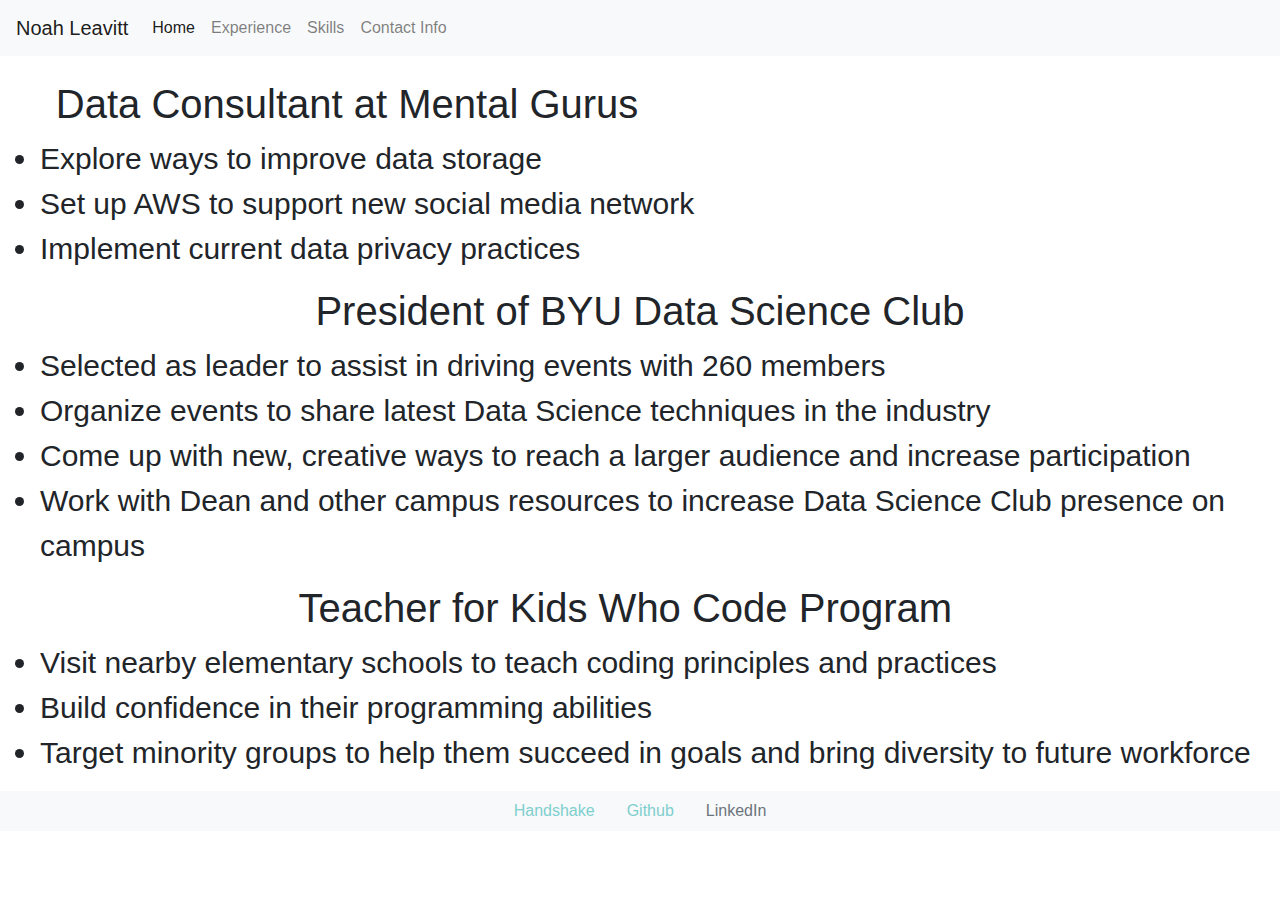
==== experience.html @ 5b3c1dac "overall site enhancement with new contact info, skills, experience sections" ====
<!DOCTYPE html>
<html lang="en" dir="ltr">
  <head>
    <link rel="stylesheet" href="styles.css">
    <link rel="stylesheet" href="https://stackpath.bootstrapcdn.com/bootstrap/4.3.1/css/bootstrap.min.css" integrity="sha384-ggOyR0iXCbMQv3Xipma34MD+dH/1fQ784/j6cY/iJTQUOhcWr7x9JvoRxT2MZw1T" crossorigin="anonymous">


    <title>Experience</title>
  </head>
  <body>
    <!--nav bar with links to other projects -->
    <nav class="navbar navbar-expand-lg navbar-light bg-light">
      <a class="navbar-brand" href="index.html">Noah Leavitt</a>
      <button class="navbar-toggler" type="button" data-toggle="collapse" data-target="#navbarNavAltMarkup" aria-controls="navbarNavAltMarkup" aria-expanded="false" aria-label="Toggle navigation">
        <span class="navbar-toggler-icon"></span>
      </button>
      <div class="collapse navbar-collapse" id="navbarNavAltMarkup">
        <div class="navbar-nav">
          <a class="nav-item nav-link active" href="index.html">Home <span class="sr-only">(current)</span></a>
          <a class="nav-item nav-link" href="experience.html">Experience</a>
          <a class="nav-item nav-link" href="skills.html">Skills</a>
          <a class="nav-item nav-link" href="contactinfo.html">Contact Info</a>
        </div>
      </div>
    </nav>
    <div class="flex-container">
      <div class="child_column">
        <!--Mental Gurus-->
        <br>
        <h1>Data Consultant at Mental Gurus</h1>
        <ul class="programs">
          <li>Explore ways to improve data storage</li>
          <li>Set up AWS to support new social media network</li>
          <li>Implement current data privacy practices</li>
        </ul>
      </div>
      <div class="child_column">
        <!--Club President-->
        <h1>President of BYU Data Science Club</h1>
        <ul class="programs">
          <li>Selected as leader to assist in driving events with 260 members</li>
          <li>Organize events to share latest Data Science techniques in the industry</li>
          <li>Come up with new, creative ways to reach a larger audience and increase participation</li>
          <li>Work with Dean and other campus resources to increase Data Science Club presence on campus</li>
        </ul>
      </div>
      <div class="child_column">
        <!--kids who code-->
        <h1>Teacher for Kids Who Code Program</h1>
        <ul class="programs">
          <li>Visit nearby elementary schools to teach coding principles and practices</li>
          <li>Build confidence in their programming abilities</li>
          <li>Target minority groups to help them succeed in goals and bring diversity to future workforce</li>
        </ul>
      </div>
    </div>
    <!--Closing nav bar: linked in, handshake, github-->
    <ul class="nav justify-content-center">
      <li class="nav-item">
        <a class="nav-link" href="https://byu.joinhandshake.com/users/11875860">Handshake</a>
      </li>
      <li class="nav-item">
        <a class="nav-link" href="https://github.com/noahleavi11">Github</a>
      </li>
      <li class="nav-item">
        <a class="nav-link disabled" href="#" tabindex="-1" aria-disabled="true">LinkedIn</a>
      </li>
    </ul>
</html>
---- styles.css ----
h1 {
  text-align: center;
}

h5  {
  text-align: center;
}

body {
  background-color: #F1F1F1;
}

ul.justify-content-center {
  background-color: #f8f9fa;
}

img.resize {
  max-width:100%;
  max-height:100%;
}

.flex-container {
  display: flex;
  flex-wrap: wrap;
  flex-shrink: 1;
  height: 100%
}

.child  {
  flex: 50%;
  color: #305C7A;
}

.column {
  display: flex;
  flex-wrap: nowrap;
  flex-direction: column;
}
.column_child {
  display: flex;
  flex: 1;
}

.contact  {
  display: flex;
  flex: 1;
  color: #305C7A;
  font-size: 70px;
}

.programs {
  font-size: 30px;
}

.nav-link {
  color: #7ECFCF;
}

blockquote {
    font-family: Georgia, serif;
    font-size: 36px; /*original 18*/
    font-style: italic;
    width: 500px;
    margin: 0.25em 0;
    padding: 0.35em 40px;
    line-height: 1.45;
    position: relative;
    color: #383838;
}

blockquote:before {
    display: block;
    padding-left: 10px;
    content: "\201C";
    font-size: 80px;
    position: absolute;
    left: -20px;
    top: -20px;
    color: #7a7a7a;
}

blockquote cite {
    color: #999999;
    font-size: 24px; /*original 14*/
    display: block;
    margin-top: 5px;
}

blockquote cite:before {
    content: "\2014 \2009";
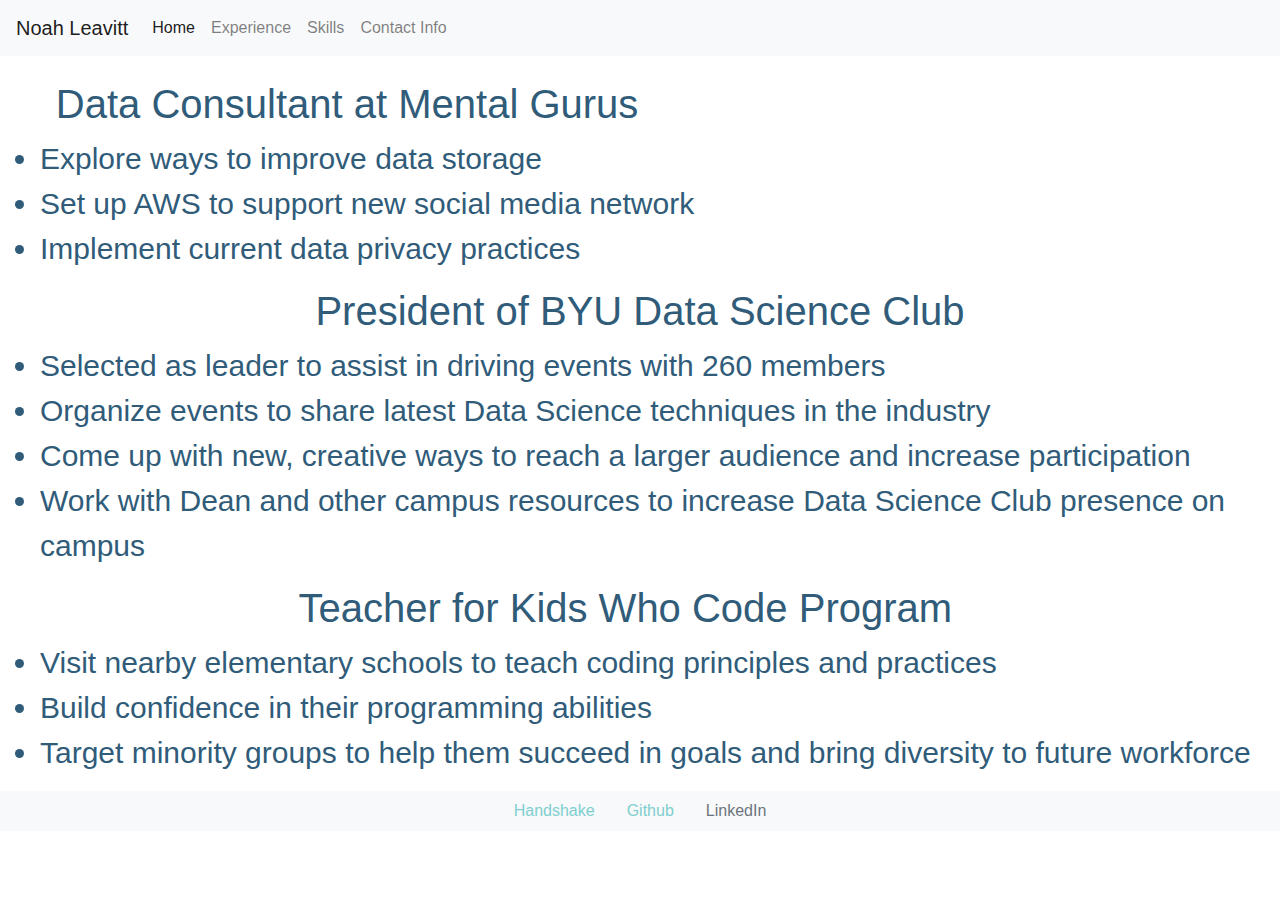
==== commit c26bbd94: "add font color" ====
--- a/experience.html
+++ b/experience.html
@@ -3,8 +3,6 @@
   <head>
     <link rel="stylesheet" href="styles.css">
     <link rel="stylesheet" href="https://stackpath.bootstrapcdn.com/bootstrap/4.3.1/css/bootstrap.min.css" integrity="sha384-ggOyR0iXCbMQv3Xipma34MD+dH/1fQ784/j6cY/iJTQUOhcWr7x9JvoRxT2MZw1T" crossorigin="anonymous">
-
-
     <title>Experience</title>
   </head>
   <body>
--- a/styles.css
+++ b/styles.css
@@ -1,9 +1,11 @@
 h1 {
   text-align: center;
+  color: #305C7A;
 }
 
 h5  {
   text-align: center;
+  color: #305C7A;
 }
 
 body {
@@ -50,6 +52,7 @@
 
 .programs {
   font-size: 30px;
+  color: #305C7A;
 }
 
 .nav-link {
